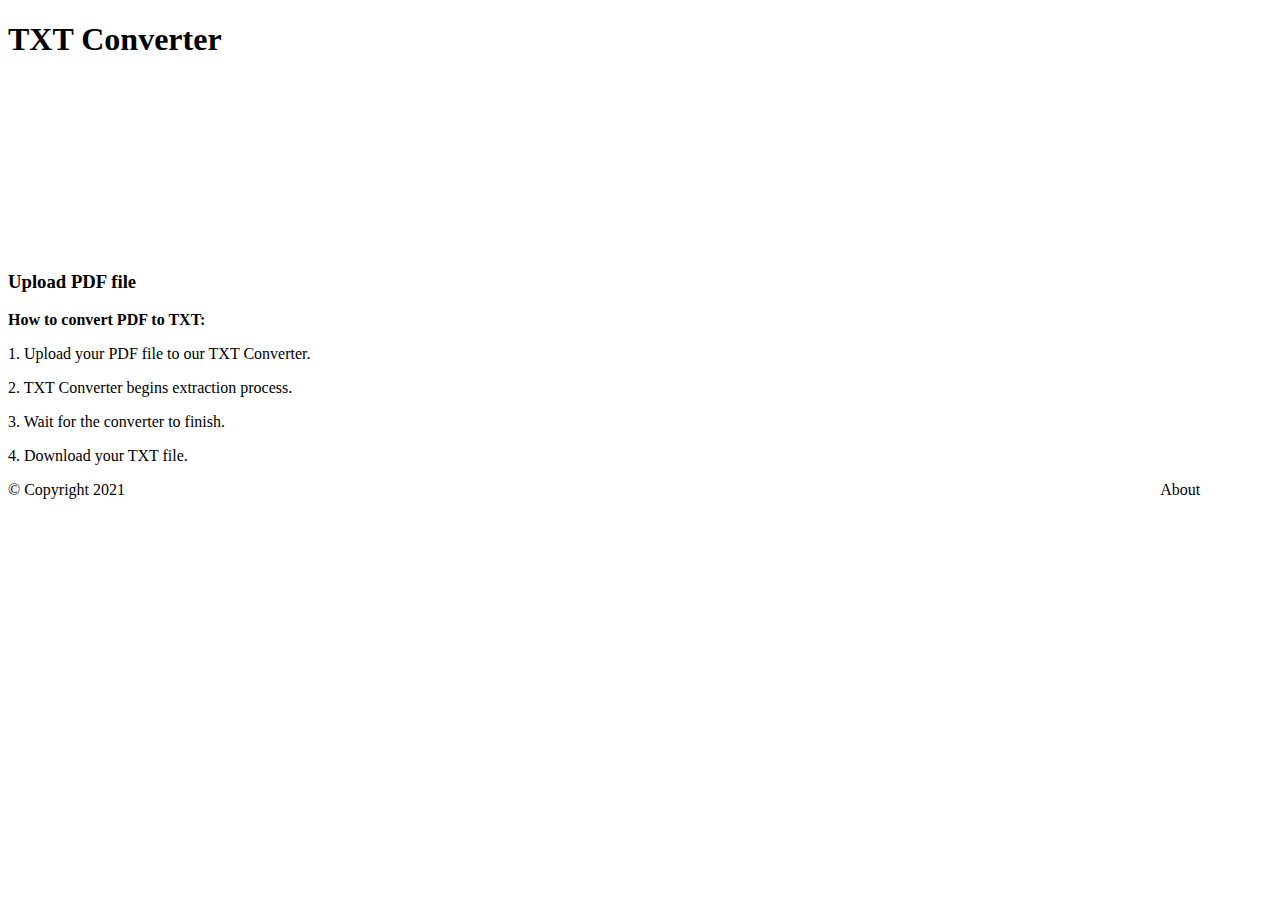
==== index.html @ a35d38c1 "Add files via upload" ====
<!DOCTYPE html>
<html lang="en">
    <head>

        <meta charset="UTF-8">
        <meta http-equiv="X-UA-Compatible" content="IE=edge">
        <meta name="viewport" content="width=device-width, initial-scale=1.0">
        <link rel="stylesheet" href="style.css">
        <link href="https://fonts.googleapis.com/icon?family=Material+Icons" rel="stylesheet">
        
        <title>TXT Converter</title>

    </head>
   
    <!-- webpage content -->
        <header>

            <h1>TXT Converter</h1>

        </header>

    <!-- upload file feature -->
        <body>
            <br>
            <div id="rcorners1">
                <p>&nbsp; &nbsp; &nbsp; &nbsp; &nbsp; &nbsp; &nbsp; &nbsp;</p>
                <a>
                    <label for="upload">
                            <input type="file" name="" id="upload" accept="application/pdf" style="display: none;visibility: none;">
                            <i class="material-icons" style="font-size: 100px; color: white;">file_upload</i>                      
                    </label>
                </a>
                <h3>Upload PDF file</h3>
            </div>
        
    <!-- instructions -->
            <div class="center">
                <p><b>How to convert PDF to TXT:</b></p>
                <p> 1. Upload your PDF file to our TXT Converter. </p> 
                <p> 2. TXT Converter begins extraction process.</p>   
                <p> 3. Wait for the converter to finish. </p>
                <p> 4. Download your TXT file. </p>
            </div>
            
        </body>

    </head>

    <!-- direct to group member details -->
    <footer>
        &copy; Copyright 2021 
        &nbsp;&nbsp;&nbsp;&nbsp;&nbsp;&nbsp;&nbsp;&nbsp;&nbsp;
        &nbsp;&nbsp;&nbsp;&nbsp;&nbsp;&nbsp;&nbsp;&nbsp;&nbsp;
        &nbsp;&nbsp;&nbsp;&nbsp;&nbsp;&nbsp;&nbsp;&nbsp;&nbsp;
        &nbsp;&nbsp;&nbsp;&nbsp;&nbsp;&nbsp;&nbsp;&nbsp;&nbsp;
        &nbsp;&nbsp;&nbsp;&nbsp;&nbsp;&nbsp;&nbsp;&nbsp;&nbsp;
        &nbsp;&nbsp;&nbsp;&nbsp;&nbsp;&nbsp;&nbsp;&nbsp;&nbsp;
        &nbsp;&nbsp;&nbsp;&nbsp;&nbsp;&nbsp;&nbsp;&nbsp;&nbsp;
        &nbsp;&nbsp;&nbsp;&nbsp;&nbsp;&nbsp;&nbsp;&nbsp;&nbsp;
        &nbsp;&nbsp;&nbsp;&nbsp;&nbsp;&nbsp;&nbsp;&nbsp;&nbsp;
        &nbsp;&nbsp;&nbsp;&nbsp;&nbsp;&nbsp;&nbsp;&nbsp;&nbsp;
        &nbsp;&nbsp;&nbsp;&nbsp;&nbsp;&nbsp;&nbsp;&nbsp;&nbsp;
        &nbsp;&nbsp;&nbsp;&nbsp;&nbsp;&nbsp;&nbsp;&nbsp;&nbsp;
        &nbsp;&nbsp;&nbsp;&nbsp;&nbsp;&nbsp;&nbsp;&nbsp;&nbsp;
        &nbsp;&nbsp;&nbsp;&nbsp;&nbsp;&nbsp;&nbsp;&nbsp;&nbsp;
        &nbsp;&nbsp;&nbsp;&nbsp;&nbsp;&nbsp;&nbsp;&nbsp;&nbsp;
        &nbsp;&nbsp;&nbsp;&nbsp;&nbsp;&nbsp;&nbsp;&nbsp;&nbsp;
        &nbsp;&nbsp;&nbsp;&nbsp;&nbsp;&nbsp;&nbsp;&nbsp;&nbsp;
        &nbsp;&nbsp;&nbsp;&nbsp;&nbsp;&nbsp;&nbsp;&nbsp;&nbsp;
        &nbsp;&nbsp;&nbsp;&nbsp;&nbsp;&nbsp;&nbsp;&nbsp;&nbsp;
        &nbsp;&nbsp;&nbsp;&nbsp;&nbsp;&nbsp;&nbsp;&nbsp;&nbsp;
        &nbsp;&nbsp;&nbsp;&nbsp;&nbsp;&nbsp;&nbsp;&nbsp;&nbsp;
        &nbsp;&nbsp;&nbsp;&nbsp;&nbsp;&nbsp;&nbsp;&nbsp;&nbsp;
        &nbsp;&nbsp;&nbsp;&nbsp;&nbsp;&nbsp;&nbsp;&nbsp;&nbsp;
        &nbsp;&nbsp;&nbsp;&nbsp;&nbsp;&nbsp;&nbsp;&nbsp;&nbsp;
        &nbsp;&nbsp;&nbsp;&nbsp;&nbsp;&nbsp;&nbsp;&nbsp;&nbsp;
        &nbsp;&nbsp;&nbsp;&nbsp;&nbsp;&nbsp;&nbsp;
        About 
    </footer>

</html>
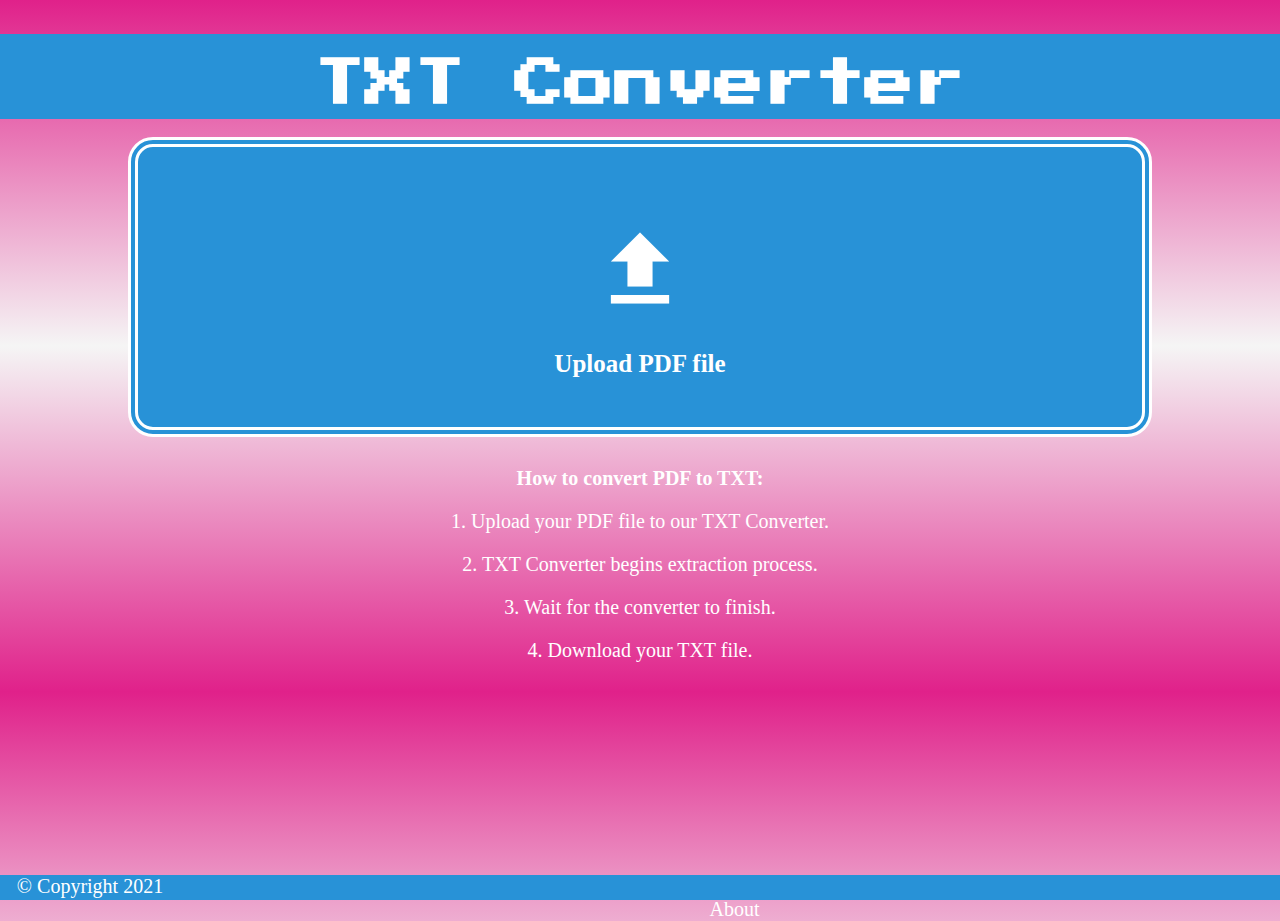
==== commit 077c44f7: "Add files via upload" ====
--- a/index.html
+++ b/index.html
@@ -75,7 +75,7 @@
         &nbsp;&nbsp;&nbsp;&nbsp;&nbsp;&nbsp;&nbsp;&nbsp;&nbsp;
         &nbsp;&nbsp;&nbsp;&nbsp;&nbsp;&nbsp;&nbsp;&nbsp;&nbsp;
         &nbsp;&nbsp;&nbsp;&nbsp;&nbsp;&nbsp;&nbsp;
-        About 
+        <a href="about.html">About</a> 
     </footer>
 
 </html>--- a/style.css
+++ b/style.css
@@ -0,0 +1,159 @@
+@import url(https://fonts.googleapis.com/css2?family=Press+Start+2P&display=swap);
+
+body {
+    margin: 0px;
+    padding: 0px;
+    background: linear-gradient(180deg, #e0218a, whitesmoke, #e0218a );
+    font-family:Georgia, 'Times New Roman', Times, serif;
+}
+
+.center {
+    width: 50%;
+    margin: auto;
+    padding: 10px;
+    border: 30px;
+}
+
+header {
+    width: 100%;
+    height: 85px;
+    line-height: 100px;
+    background-color: #2892D7;
+    ;
+}
+
+h1 {
+    font-family: 'Press Start 2P', cursive;
+    font-size: 50px;
+    text-align: center;
+    height: 50px;
+    color: white;
+}
+
+h2 {
+    font-family: 'Press Start 2P', cursive;
+    font-size: 20px;
+    text-align: center;
+    height: 50px;
+    color: black;
+}
+
+#rcorners1 {
+    border-radius: 25px;
+    border-style:double;
+    border-width: 10px;
+    border-color: white;
+    text-align: center;
+    background-color: #2892D7;
+    padding: 10px; 
+    width: 80%;
+    height: 300px;
+    margin: auto;
+  }
+
+
+h3 {
+    font-family: 'Times New Roman', Times, serif;
+    font-size: 25px;
+    text-align: center;
+    height: 50px;
+    color: white;
+}
+
+a {
+    text-decoration: none;
+    font-size: 20px;
+    color: white;
+  }
+
+a:hover {
+    transform:scale(1.3);
+    color: black;
+}
+
+i:hover {
+    transform:scale(1.3);
+    color: black;
+}
+
+p {
+    font-family: 'Times New Roman', Times, serif;
+    font-size: 20px;
+    text-align: center;
+    color: white;
+}
+
+/* float four columns side by side */
+.column {
+    float: left;
+    width: 25%;
+    padding: 0 10px;
+}
+
+button {
+    border: none;
+    outline: 0;
+    display: inline-block;
+    padding: 8px;
+    color: white;
+    background-color: #000;
+    text-align: center;
+    cursor: pointer;
+    width: 100%;
+    font-size: 18px;
+  }
+
+button:hover {
+    color: black;
+    background-color:white;
+}
+
+/* remove extra left and right margins, due to padding */
+.row {
+    margin: 0 5px;
+}
+  
+/* clear floats after the columns */
+.row:after {
+    content: "";
+    display: table;
+    clear: both;
+}
+
+.card {
+    box-shadow: 0 4px 8px 0 rgba(0, 0, 0, 0.2);
+    max-width: 300px;
+    margin: auto;
+    text-align: center;
+    font-family: arial;
+}
+
+.title {
+    color: black;
+    font-size: 20px;
+}
+
+* {
+    box-sizing: border-box;
+}
+
+footer {
+    position: absolute;
+    bottom: 0;
+    width: 100%;
+    height: 25px;
+    background-color: #2892D7;
+    font-family:Georgia, 'Times New Roman', Times, serif;
+    color: white;
+    font-size: 20px;
+    text-align: center;
+}
+
+/* Responsive columns */
+@media screen and (max-width: 600px) {
+  .column {
+    width: 100%;
+    display: block;
+    margin-bottom: 20px;
+  }
+}
